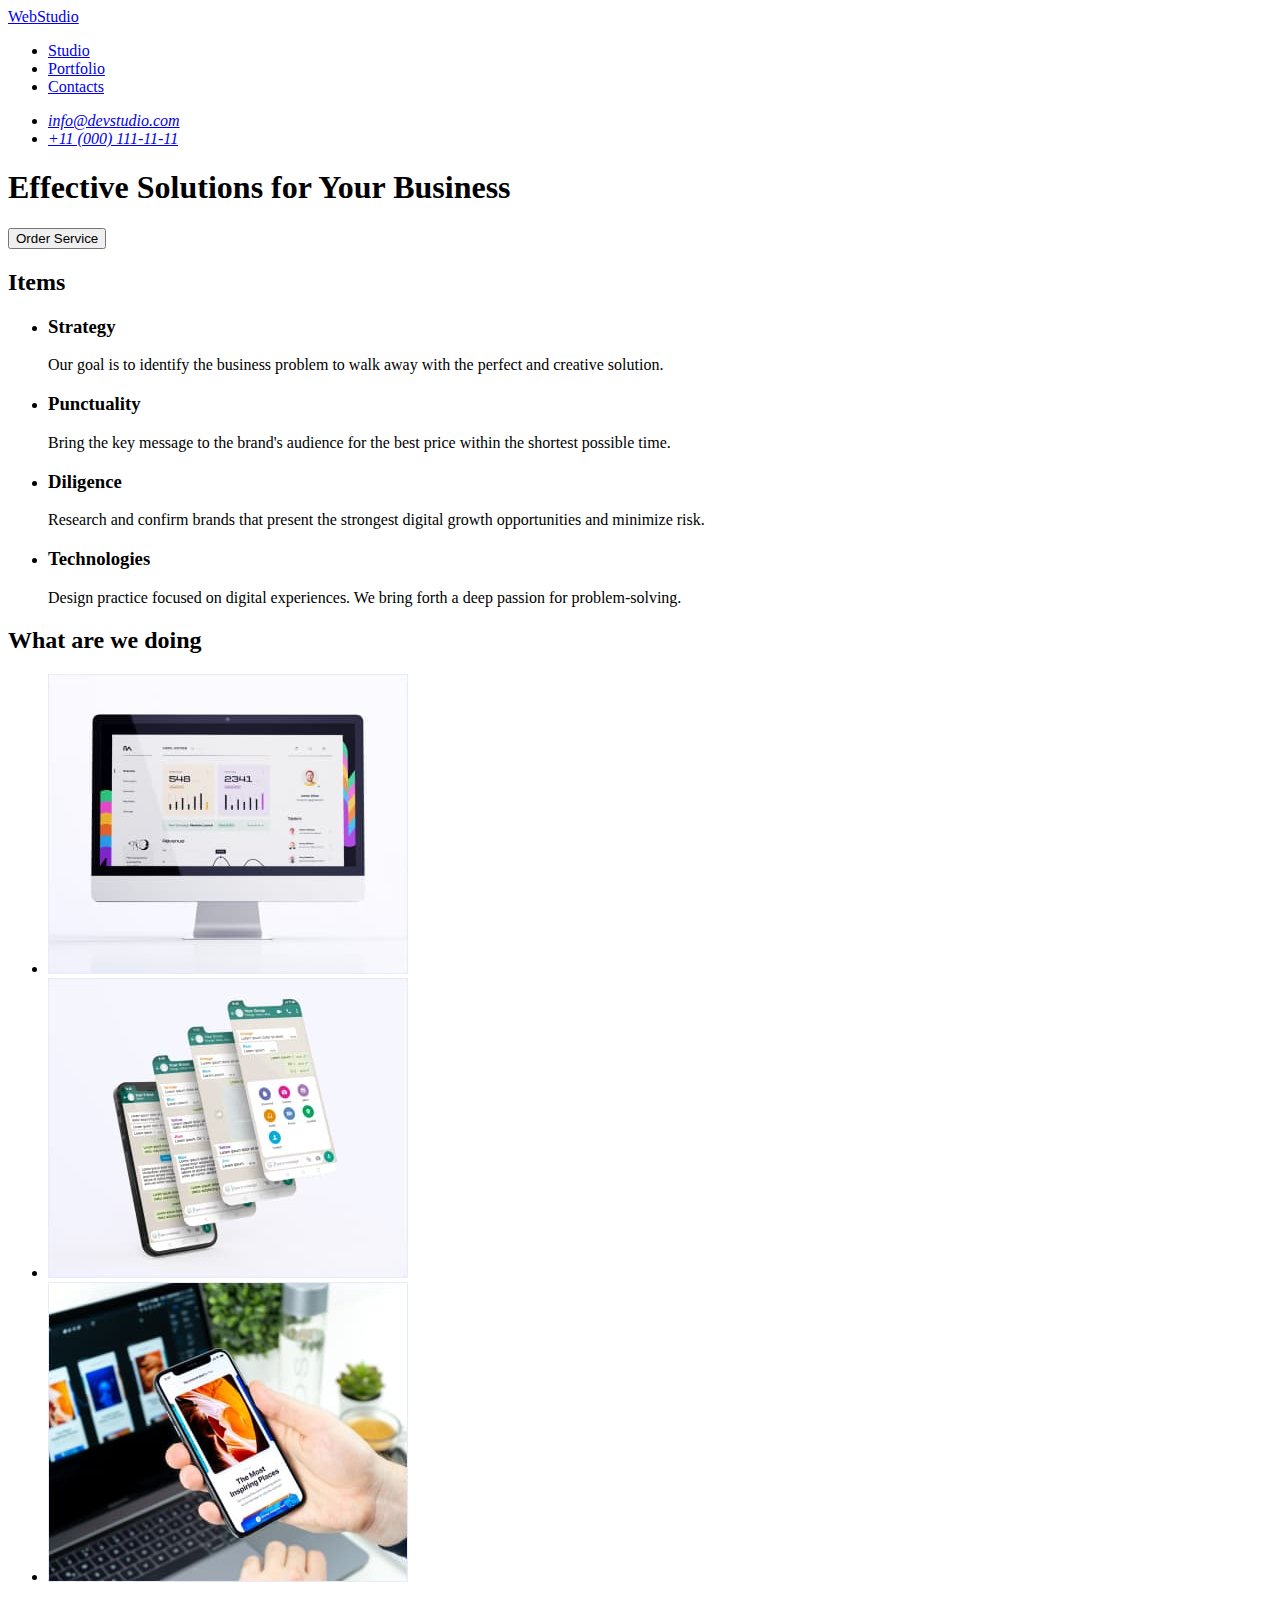
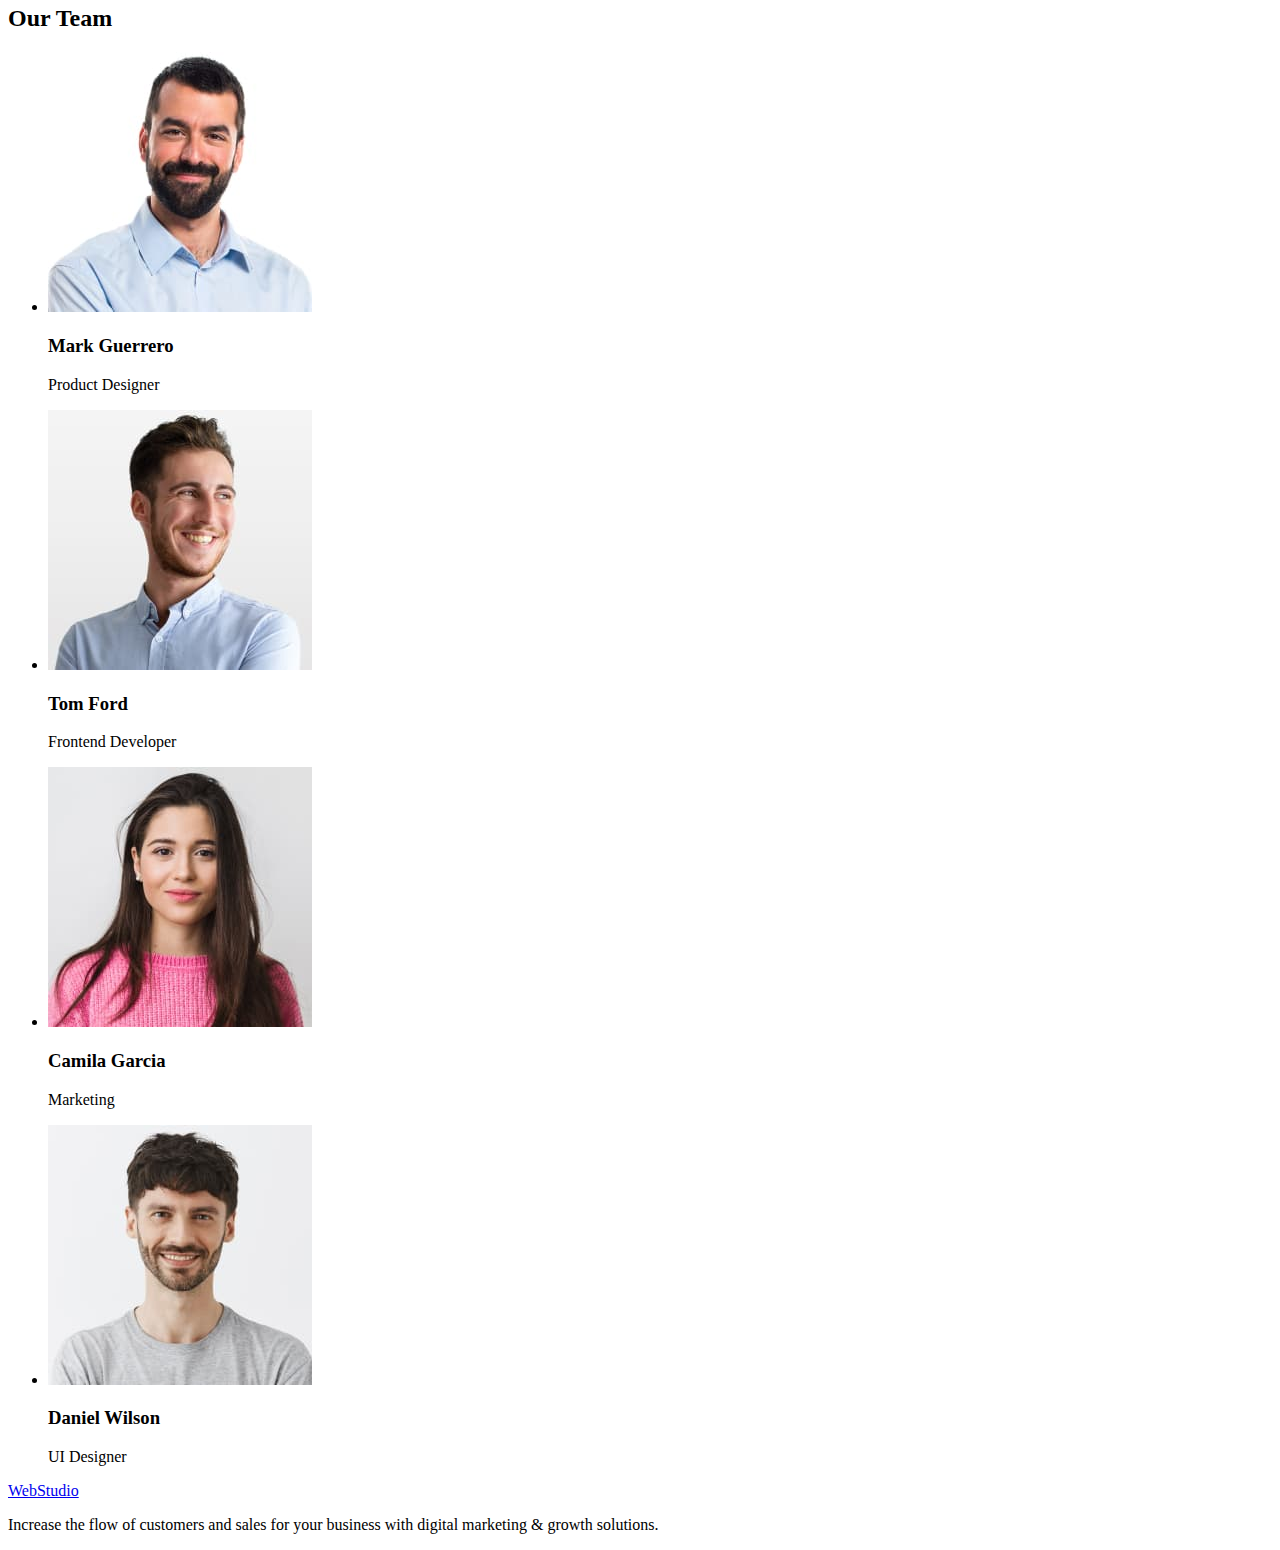
==== index.html @ 79387577 "Initial commit" ====
<!DOCTYPE html>
<html lang="en">
<head>
    <meta charset="UTF-8">
    <meta name="viewport" content="width=device-width, initial-scale=1.0">
    <title>Студія</title>
</head>
<body>
    <header>
        <nav>
            <a href="./index.html">WebStudio</a>
            <ul>
                <li>
                    <a href="#">Studio</a>
                </li>
                <li>
                    <a href="#">Portfolio</a>
                </li>
                <li>
                    <a href="#">Contacts</a>
                </li>
            </ul>
        </nav>
        <address>
            <ul>
                <li>
                    <a href="mailto:info@devstudio.com">info@devstudio.com</a>
                </li>
                <li>
                    <a href="tel:+110001111111">+11 (000) 111-11-11</a>
                </li>
            </ul>
        </address>
    </header>
    <main>
        <section class="solutions">
            <h1>Effective Solutions for Your Business</h1>
            <button type="button">Order Service</button>
        </section>

        <section class="items">
        <h2>Items</h2>
        <ul>
            <li>
                <h3>Strategy</h3>
                <p>Our goal is to identify the business problem to walk away with the perfect and creative solution.</p>
            </li>
            <li>
                <h3>Punctuality</h3>
                <p>Bring the key message to the brand's audience for the best price within the shortest possible time.</p>
            </li>
            <li>
                <h3>Diligence</h3>
                <p>Research and confirm brands that present the strongest digital growth opportunities and minimize risk.</p>
            </li>
            <li>
                <h3>Technologies</h3>
                <p>Design practice focused on digital experiences. We bring forth a deep passion for problem-solving.</p>
            </li>
        </ul>
        </section>
        <section class="doing">
            <h2>What are we doing</h2>
            <ul>
                <li>
                    <img src="./images/websites.jpg" width="360" height="300" alt="websites">
                </li>
                <li>
                    <img src="./images/applictions.jpg" width="360" height="300" alt="applications">
                </li>
                <li>
                    <img src="./images/design.jpg" width="360" height="300" alt="design">
                </li>
            </ul>

        </section>
        <section class="team">
            <h2>Our Team</h2>
            <ul>
                <li>
                    <img src="./images/Mark_Guerrero.jpg" width="264" height="260" alt="Mark Guerrero">
                    <h3>Mark Guerrero</h3>
                    <p>Product Designer</p>
                </li>

                <li>
                    <img src="./images/Tom_Ford.jpg" width="264" height="260" alt="Tom Ford">
                    <h3>Tom Ford</h3>
                    <p>Frontend Developer</p>
                </li>

                <li>
                    <img src="./images/Camila_Garcia.jpg" width="264" height="260" alt="Camila Garcia">
                    <h3>Camila Garcia</h3>
                    <p>Marketing</p>
                </li>

                <li>
                    <img src="./images/Daniel_Wilson.jpg" width="264" height="260" alt="Daniel Wilson">
                    <h3>Daniel Wilson</h3>
                    <p>UI Designer</p>
                </li>
            </ul>
        </section>
    </main>
    <footer>
        <a href="./index.html">WebStudio</a>
        <p>Increase the flow of customers and sales for your business with digital marketing & growth solutions.</p>
    </footer>
</body>
</html>
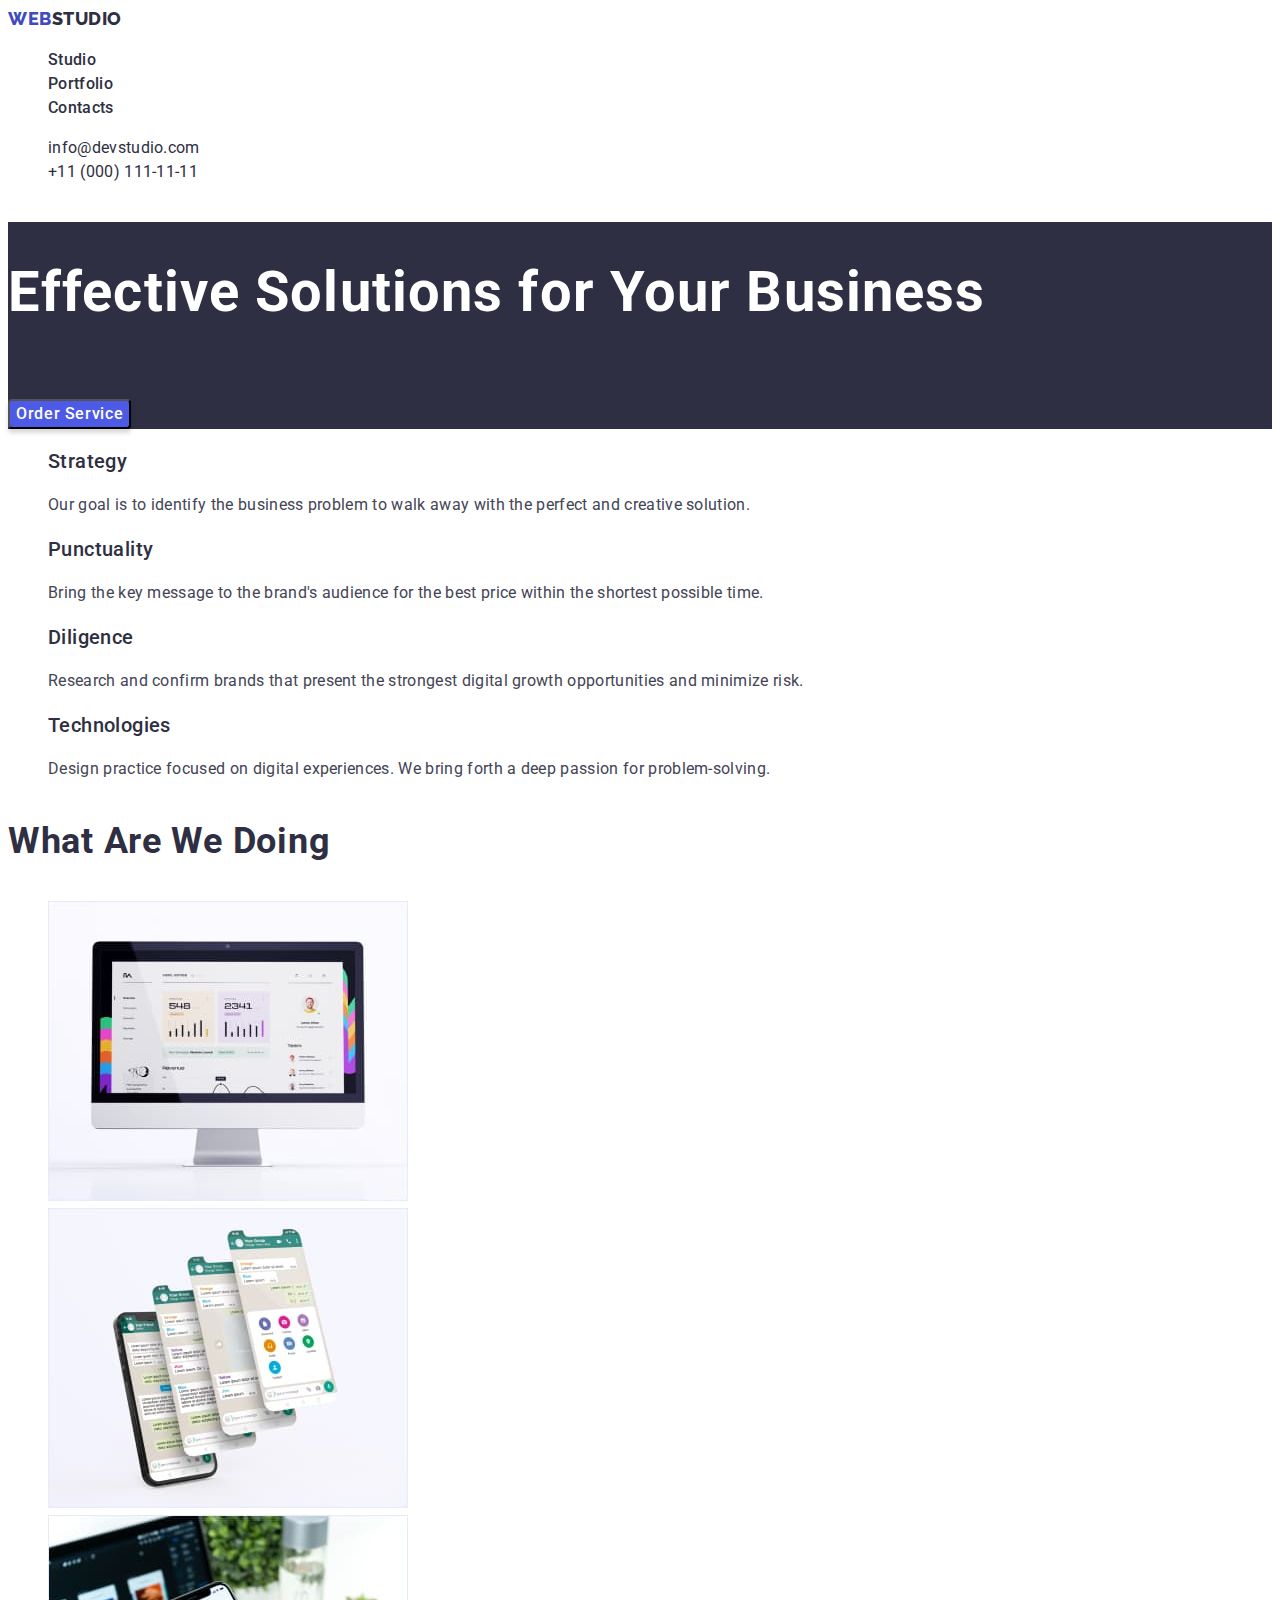
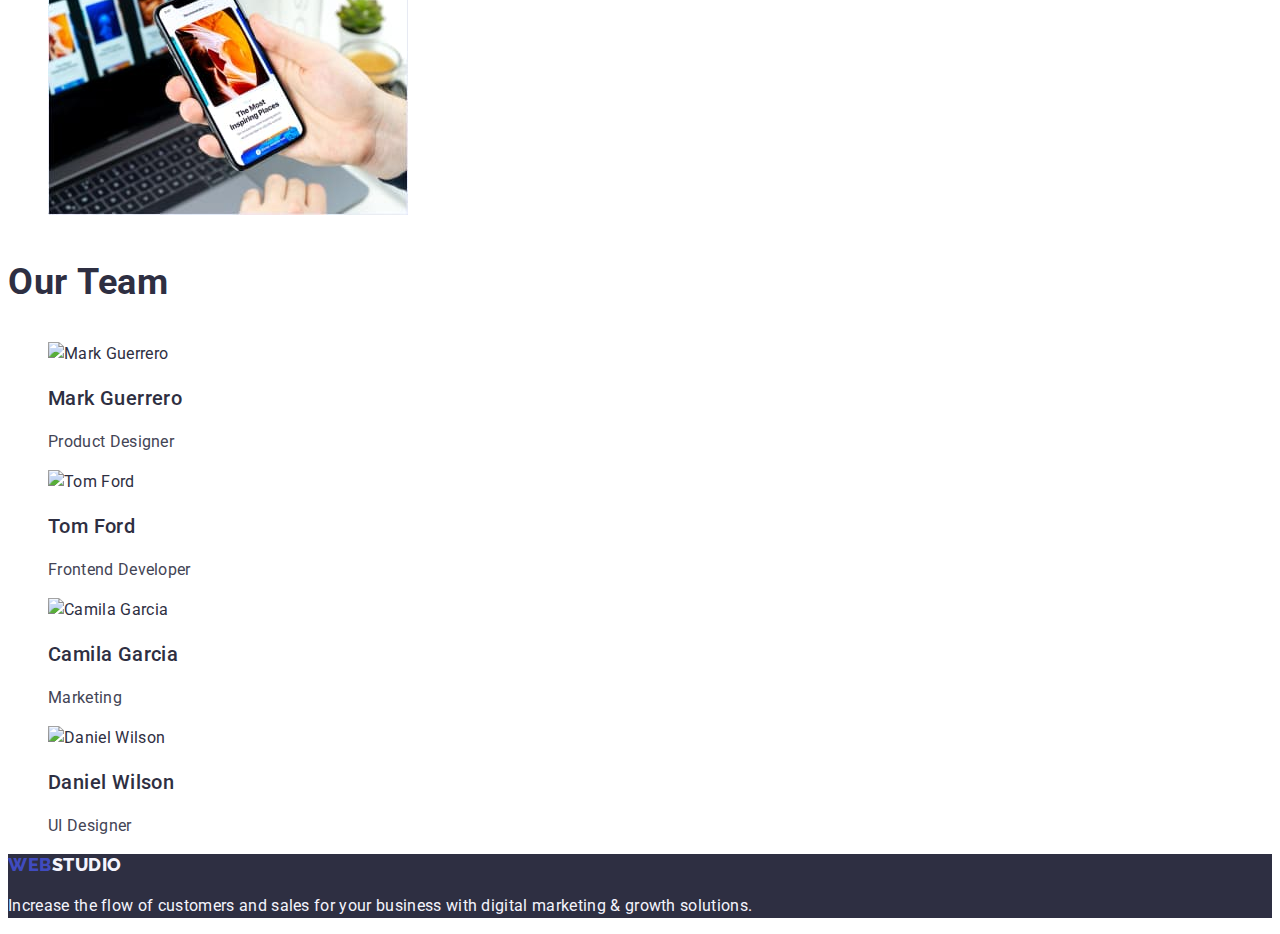
==== commit 6d63fb92: "css" ====
--- a/index.html
+++ b/index.html
@@ -4,17 +4,19 @@
     <meta charset="UTF-8">
     <meta name="viewport" content="width=device-width, initial-scale=1.0">
     <title>Студія</title>
+    <link href="https://fonts.googleapis.com/css2?family=Inter:wght@400;700&family=Raleway:wght@800&family=Roboto:wght@400;500;700;900&display=swap" rel="stylesheet">
+    <link rel="stylesheet" href="./style.css">
 </head>
 <body>
     <header>
         <nav>
-            <a href="./index.html">WebStudio</a>
-            <ul>
+            <a href="./index.html" class="logo-header"><span>Web</span>Studio</a>
+            <ul class="menu">
                 <li>
-                    <a href="#">Studio</a>
+                    <a href="./index.html">Studio</a>
                 </li>
                 <li>
-                    <a href="#">Portfolio</a>
+                    <a href="./portfolio.html">Portfolio</a>
                 </li>
                 <li>
                     <a href="#">Contacts</a>
@@ -34,12 +36,12 @@
     </header>
     <main>
         <section class="solutions">
-            <h1>Effective Solutions for Your Business</h1>
-            <button type="button">Order Service</button>
+            <h1 class="solutions-title" >Effective Solutions for Your Business</h1>
+            <button type="button" class="button-order">Order Service</button>
         </section>
 
         <section class="items">
-        <h2>Items</h2>
+        <h2 hidden>Items</h2>
         <ul>
             <li>
                 <h3>Strategy</h3>
@@ -78,25 +80,25 @@
             <h2>Our Team</h2>
             <ul>
                 <li>
-                    <img src="./images/Mark_Guerrero.jpg" width="264" height="260" alt="Mark Guerrero">
+                    <img src="./images/mark_guerrero.jpg" width="264" height="260" alt="Mark Guerrero">
                     <h3>Mark Guerrero</h3>
                     <p>Product Designer</p>
                 </li>
 
                 <li>
-                    <img src="./images/Tom_Ford.jpg" width="264" height="260" alt="Tom Ford">
+                    <img src="./images/tom_ford.jpg" width="264" height="260" alt="Tom Ford">
                     <h3>Tom Ford</h3>
                     <p>Frontend Developer</p>
                 </li>
 
                 <li>
-                    <img src="./images/Camila_Garcia.jpg" width="264" height="260" alt="Camila Garcia">
+                    <img src="./images/camila_garcia.jpg" width="264" height="260" alt="Camila Garcia">
                     <h3>Camila Garcia</h3>
                     <p>Marketing</p>
                 </li>
 
                 <li>
-                    <img src="./images/Daniel_Wilson.jpg" width="264" height="260" alt="Daniel Wilson">
+                    <img src="./images/daniel_wilson.jpg" width="264" height="260" alt="Daniel Wilson">
                     <h3>Daniel Wilson</h3>
                     <p>UI Designer</p>
                 </li>
@@ -104,8 +106,8 @@
         </section>
     </main>
     <footer>
-        <a href="./index.html">WebStudio</a>
-        <p>Increase the flow of customers and sales for your business with digital marketing & growth solutions.</p>
+        <a href="./index.html" class="logo-footer"><span>Web</span>Studio</a>
+        <p class="footer-text">Increase the flow of customers and sales for your business with digital marketing & growth solutions.</p>
     </footer>
 </body>
 </html>--- a/style.css
+++ b/style.css
@@ -0,0 +1,161 @@
+:root{
+    --button-iris: #4D5AE5;
+    --hover-focus-color: #404BBF;
+    --white-color: #FFF;
+    --color-footer: #F4F4FD;
+    --main-color: #2E2F42;
+    --p-color: #434455;
+    --btn-border-color: #E7E9FC;
+}
+
+a{
+    text-decoration: none;
+    color: var(--main-color);
+    font-style: normal;
+}
+a:hover, a:focus{
+    color: var(--hover-focus-color);
+
+}
+
+ul{
+    list-style: none;
+
+}
+button{
+    font: inherit;
+    cursor: pointer;
+}
+
+
+h2{
+    font-size: 36px;
+    font-weight: 700;
+    line-height: 1.67;
+    letter-spacing: 0.72px;
+    text-transform: capitalize;
+}
+
+
+h3{
+    font-size: 20px;
+    font-weight: 500;
+    letter-spacing: 0.4px;
+}
+
+
+p{
+    color: var(--p-color);
+}
+
+body{
+    font-family: "Roboto", sans-serif;
+    color: var(--main-color);
+    line-height: 24px;
+    letter-spacing: 0.32px;
+    
+}
+
+
+/* -------HEADER----- */
+
+.logo-header{
+    font-size: 18px;
+    font-family: Raleway;
+    font-weight: 800;
+    line-height: 0.875;
+    letter-spacing: 0.54px;
+    text-transform: uppercase;
+}
+span{
+    color: var(--hover-focus-color);
+}
+
+.menu{
+    font-weight: 500;
+}
+
+
+/* -----------SOLUTIONS------------- */
+
+.solutions{
+    background-color: var(--main-color);
+}
+.solutions-title{
+    color: var(--white-color);
+    color: var(--white, #FFF);
+    font-size: 56px;
+    font-weight: 700;
+    line-height: 2.5;
+    letter-spacing: 1.12px;
+}
+
+.button-order{
+    color: var(--white-color);
+    font-weight: 500;
+    letter-spacing: 0.64px;
+    border-radius: 4px;
+    background: var(--button-iris);
+    box-shadow: 0px 4px 4px 0px rgba(0, 0, 0, 0.15);
+}
+
+
+.button-order:hover{
+    background-color: var(--hover-focus-color); 
+
+}
+
+.button-order:active{
+    background-color: var(--hover-focus-color); 
+
+}
+
+.button-order:focus{
+    background-color: var(--hover-focus-color); 
+}
+
+
+/* ------DOING------- */
+
+
+/* --------TEAM--------- */
+
+
+/* -------FOOTER-------- */
+
+footer{
+    background-color: var(--main-color);
+}
+
+.logo-footer{
+    color: var(--color-footer);
+    font-size: 18px;
+    font-family: Raleway;
+    font-weight: 800;
+    line-height: 0.875;
+    letter-spacing: 0.54px;
+    text-transform: uppercase;
+}
+
+.footer-text{
+    color: var(--color-footer);
+}
+
+
+/* --------FILTER--------- */
+
+.button-filter{
+    color: var(--button-iris);
+    font-weight: 500;
+    letter-spacing: 0.64px;
+    border-radius: 4px;
+    border: 1px solid var(--btn-border-color);
+    background: var(--color-footer);
+}
+
+.button-filter:hover, .button-filter:active {
+    color: var(--white-color);
+    border-radius: 4px;
+    background: var(--hover-focus-color);
+    box-shadow: 0px 2px 2px 0px rgba(0, 0, 0, 0.12), 0px 2px 1px 0px rgba(0, 0, 0, 0.08), 0px 3px 1px 0px rgba(0, 0, 0, 0.10);
+}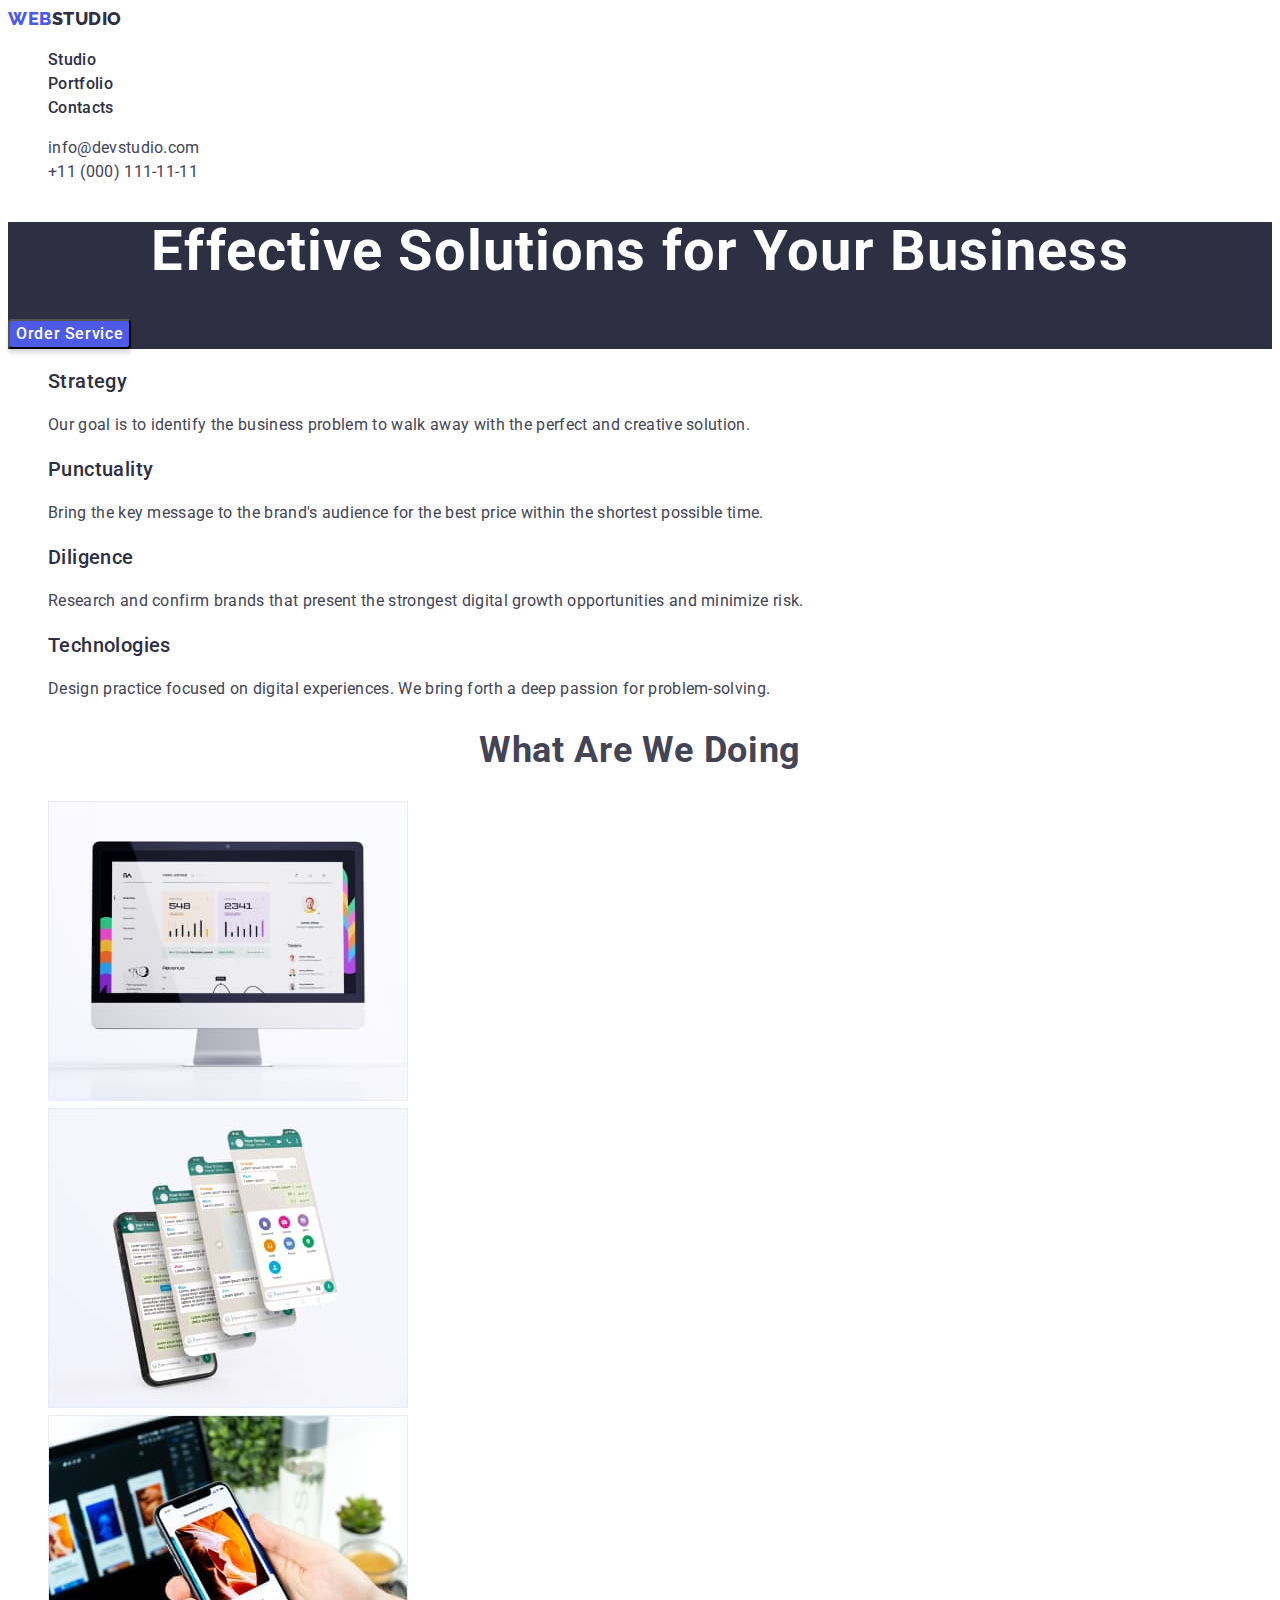
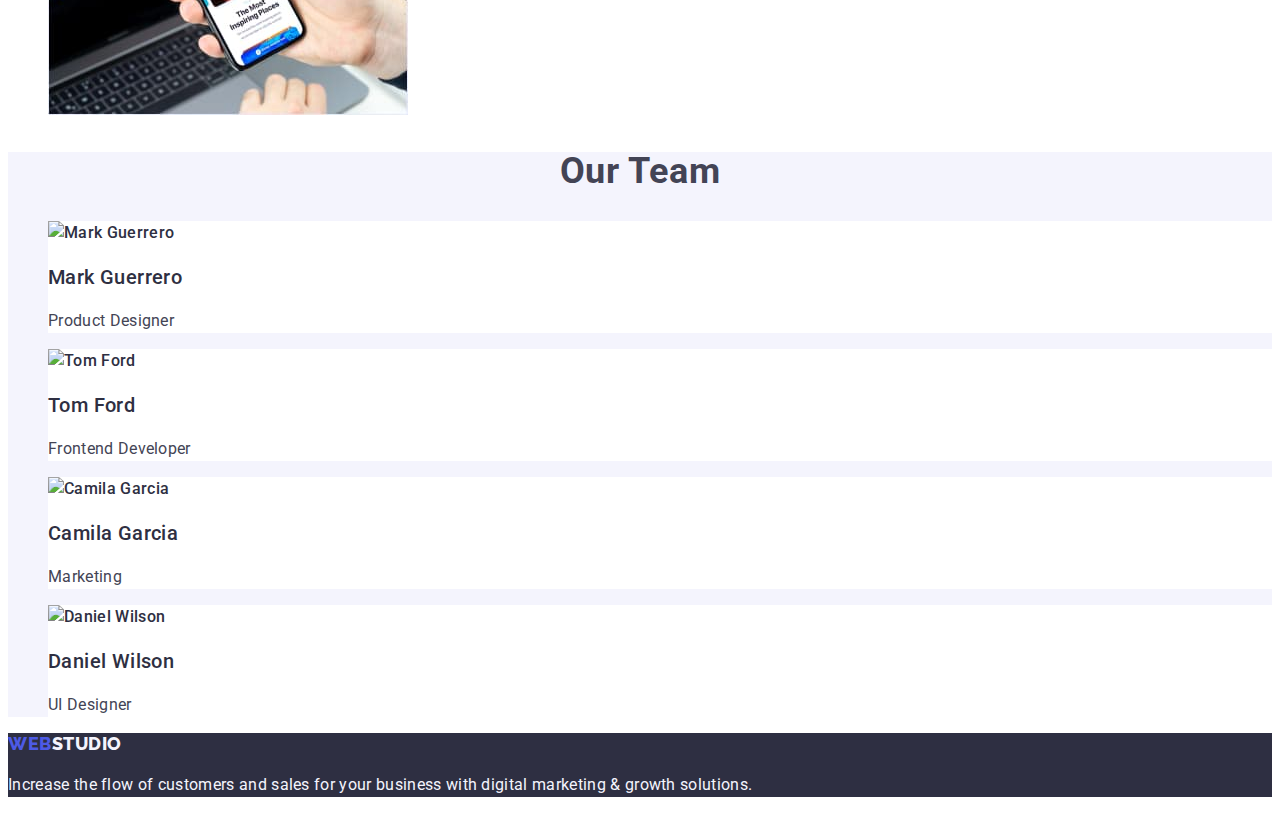
==== commit e4914dd9: "second edition" ====
--- a/index.html
+++ b/index.html
@@ -4,32 +4,34 @@
     <meta charset="UTF-8">
     <meta name="viewport" content="width=device-width, initial-scale=1.0">
     <title>Студія</title>
-    <link href="https://fonts.googleapis.com/css2?family=Inter:wght@400;700&family=Raleway:wght@800&family=Roboto:wght@400;500;700;900&display=swap" rel="stylesheet">
-    <link rel="stylesheet" href="./style.css">
+    <link rel="preconnect" href="https://fonts.googleapis.com">
+    <link rel="preconnect" href="https://fonts.gstatic.com" crossorigin>
+    <link href="https://fonts.googleapis.com/css2?family=Raleway:wght@800&family=Roboto:wght@400;500;700;900&display=swap" rel="stylesheet">
+    <link rel="stylesheet" href="./css/style.css">
 </head>
 <body>
     <header>
         <nav>
-            <a href="./index.html" class="logo-header"><span>Web</span>Studio</a>
-            <ul class="menu">
+            <a href="./index.html" class="logo link">Web<span>Studio</span></a>
+            <ul class="list">
                 <li>
-                    <a href="./index.html">Studio</a>
+                    <a class="link li-items" href="./index.html">Studio</a>
                 </li>
                 <li>
-                    <a href="./portfolio.html">Portfolio</a>
+                    <a class="link li-items" href="./portfolio.html">Portfolio</a>
                 </li>
                 <li>
-                    <a href="#">Contacts</a>
+                    <a class="link li-items" href="">Contacts</a>
                 </li>
             </ul>
         </nav>
-        <address>
-            <ul>
+        <address class="address">
+            <ul class="list">
                 <li>
-                    <a href="mailto:info@devstudio.com">info@devstudio.com</a>
+                    <a class="link address-link" href="mailto:info@devstudio.com">info@devstudio.com</a>
                 </li>
                 <li>
-                    <a href="tel:+110001111111">+11 (000) 111-11-11</a>
+                    <a class="link address-link" href="tel:+110001111111">+11 (000) 111-11-11</a>
                 </li>
             </ul>
         </address>
@@ -42,28 +44,28 @@
 
         <section class="items">
         <h2 hidden>Items</h2>
-        <ul>
+        <ul class="list">
             <li>
-                <h3>Strategy</h3>
-                <p>Our goal is to identify the business problem to walk away with the perfect and creative solution.</p>
+                <h3 class="li-title">Strategy</h3>
+                <p class="li-par" >Our goal is to identify the business problem to walk away with the perfect and creative solution.</p>
             </li>
             <li>
-                <h3>Punctuality</h3>
-                <p>Bring the key message to the brand's audience for the best price within the shortest possible time.</p>
+                <h3 class="li-title">Punctuality</h3>
+                <p class="li-par" >Bring the key message to the brand's audience for the best price within the shortest possible time.</p>
             </li>
             <li>
-                <h3>Diligence</h3>
-                <p>Research and confirm brands that present the strongest digital growth opportunities and minimize risk.</p>
+                <h3 class="li-title">Diligence</h3>
+                <p class="li-par" >Research and confirm brands that present the strongest digital growth opportunities and minimize risk.</p>
             </li>
             <li>
-                <h3>Technologies</h3>
-                <p>Design practice focused on digital experiences. We bring forth a deep passion for problem-solving.</p>
+                <h3 class="li-title">Technologies</h3>
+                <p class="li-par">Design practice focused on digital experiences. We bring forth a deep passion for problem-solving.</p>
             </li>
         </ul>
         </section>
         <section class="doing">
-            <h2>What are we doing</h2>
-            <ul>
+            <h2 class="title" >What are we doing</h2>
+            <ul class="list" >
                 <li>
                     <img src="./images/websites.jpg" width="360" height="300" alt="websites">
                 </li>
@@ -77,36 +79,36 @@
 
         </section>
         <section class="team">
-            <h2>Our Team</h2>
-            <ul>
-                <li>
+            <h2 class="title" >Our Team</h2>
+            <ul class="list" >
+                <li class="team-items" >
                     <img src="./images/mark_guerrero.jpg" width="264" height="260" alt="Mark Guerrero">
-                    <h3>Mark Guerrero</h3>
-                    <p>Product Designer</p>
+                    <h3 class="li-title">Mark Guerrero</h3>
+                    <p class="li-par" >Product Designer</p>
                 </li>
 
-                <li>
+                <li class="team-items" >
                     <img src="./images/tom_ford.jpg" width="264" height="260" alt="Tom Ford">
-                    <h3>Tom Ford</h3>
-                    <p>Frontend Developer</p>
+                    <h3 class="li-title" >Tom Ford</h3>
+                    <p class="li-par" >Frontend Developer</p>
                 </li>
 
-                <li>
+                <li class="team-items" >
                     <img src="./images/camila_garcia.jpg" width="264" height="260" alt="Camila Garcia">
-                    <h3>Camila Garcia</h3>
-                    <p>Marketing</p>
+                    <h3 class="li-title" >Camila Garcia</h3>
+                    <p class="li-par" >Marketing</p>
                 </li>
 
-                <li>
+                <li class="team-items" >
                     <img src="./images/daniel_wilson.jpg" width="264" height="260" alt="Daniel Wilson">
-                    <h3>Daniel Wilson</h3>
-                    <p>UI Designer</p>
+                    <h3 class="li-title" >Daniel Wilson</h3>
+                    <p class="li-par" >UI Designer</p>
                 </li>
             </ul>
         </section>
     </main>
-    <footer>
-        <a href="./index.html" class="logo-footer"><span>Web</span>Studio</a>
+    <footer class="footer">
+        <a href="./index.html" class="logo link">Web<span class="footer-span" >Studio</span></a>
         <p class="footer-text">Increase the flow of customers and sales for your business with digital marketing & growth solutions.</p>
     </footer>
 </body>
--- a/css/style.css
+++ b/css/style.css
@@ -0,0 +1,193 @@
+:root{
+    --btn-and-logo: #4D5AE5;
+    --hover-focus-color: #404BBF;
+    --bg-color: #FFFFFF;
+    --bg-color-team-footer: #F4F4FD;
+    --titles-color: #2E2F42;
+    --main-color: #434455;
+    --btn-border-color: #E7E9FC;
+}
+
+
+button{
+    font: inherit;
+    cursor: pointer;
+}
+
+
+body{
+    font-family: "Roboto", sans-serif;
+    color: var(--main-color);
+    line-height: 24px;
+    letter-spacing: 0.32px;
+    background-color: var(--bg-color);
+    
+}
+
+
+/* -------HEADER----- */
+.logo{
+    line-height: 1.17;
+    font-family: Raleway, sans-serif;
+    font-size: 18px;
+    font-weight: 800;
+    letter-spacing: 0.54px;
+    text-transform: uppercase;
+    color: var(--btn-and-logo);
+}
+
+.link{
+    text-decoration: none;
+}
+
+.link:hover, .link:active{
+    color: var(--hover-focus-color);
+}
+span{
+    color: var(--titles-color);
+}
+
+span:hover, span:active{
+    color: var(--hover-focus-color)
+}
+
+.list{
+    list-style: none;
+    text-decoration: none;
+    color: var(--titles-color);
+    font-style: normal;
+    font-weight: 500;
+}
+.list:hover, a:focus{
+    color: var(--hover-focus-color);
+
+}
+.li-items{
+    color: var(--titles-color);
+    font-weight: 500;
+    font-size: 16px;
+    line-height: 1.5;
+    letter-spacing: 0.02em;
+}
+
+.address{
+    font-style: normal;
+}
+.address-link{
+    color: var(--main-color);
+    font-weight: 400;
+    font-size: 16px;
+    line-height: 1.5;
+    letter-spacing: 0.02em;
+}
+
+
+/* -----------SOLUTIONS------------- */
+
+.solutions{
+    background-color: var(--titles-color);
+}
+.solutions-title{
+    color: var(--bg-color);
+    font-size: 56px;
+    font-weight: 700;
+    line-height: 1.07;
+    letter-spacing: 1.12px;
+    text-align: center;
+}
+
+.li-title{
+    font-size: 20px;
+    font-weight: 500;
+    letter-spacing: 0.02em;
+    line-height: 1.2;
+    color: var(--titles-color);
+}
+
+.li-par{
+    color: var(--main-color);
+    font-size: 16px;
+    line-height: 24px;
+    letter-spacing: 0.32px;
+    font-weight: 400;
+}
+
+.button-order{
+    color: var(--bg-color);
+    font-weight: 500;
+    letter-spacing: 0.64px;
+    border-radius: 4px;
+    background: var(--btn-and-logo);
+    box-shadow: 0px 4px 4px 0px rgba(0, 0, 0, 0.15);
+}
+
+
+.button-order:hover{
+    background-color: var(--hover-focus-color); 
+
+}
+
+.button-order:active{
+    background-color: var(--hover-focus-color); 
+
+}
+
+.button-order:focus{
+    background-color: var(--hover-focus-color); 
+}
+
+
+/* ------DOING------- */
+
+
+.title{
+    font-size: 36px;
+    font-weight: 700;
+    line-height: 1.11;
+    letter-spacing: 0.72px;
+    text-transform: capitalize;
+    text-align: center;
+}
+
+/* --------TEAM--------- */
+
+.team{
+    background-color: var(--bg-color-team-footer);
+}
+
+.team-items{
+    background-color: var(--bg-color);
+}
+
+/* -------FOOTER-------- */
+
+.footer{
+    background-color: var(--titles-color);
+    color: var(--bg-color-team-footer);
+}
+
+.footer-span{
+    color: var(--bg-color-team-footer);
+}
+
+
+/* --------FILTER--------- */
+
+.button-filter{
+    color: var(--btn-and-logo);
+    font-family: "Roboto", sans-serif;
+    font-weight: 500;
+    line-height: 1.5;
+    letter-spacing: 0.04em;
+    border-radius: 4px;
+    border: 1px solid var(--btn-border-color);
+    background-color: var(--bg-color-team-footer);
+   
+}
+
+.button-filter:hover, .button-filter:active {
+    color: var(--bg-color);
+    border-radius: 4px;
+    background: var(--hover-focus-color);
+    box-shadow: 0px 2px 2px 0px rgba(0, 0, 0, 0.12), 0px 2px 1px 0px rgba(0, 0, 0, 0.08), 0px 3px 1px 0px rgba(0, 0, 0, 0.10);
+}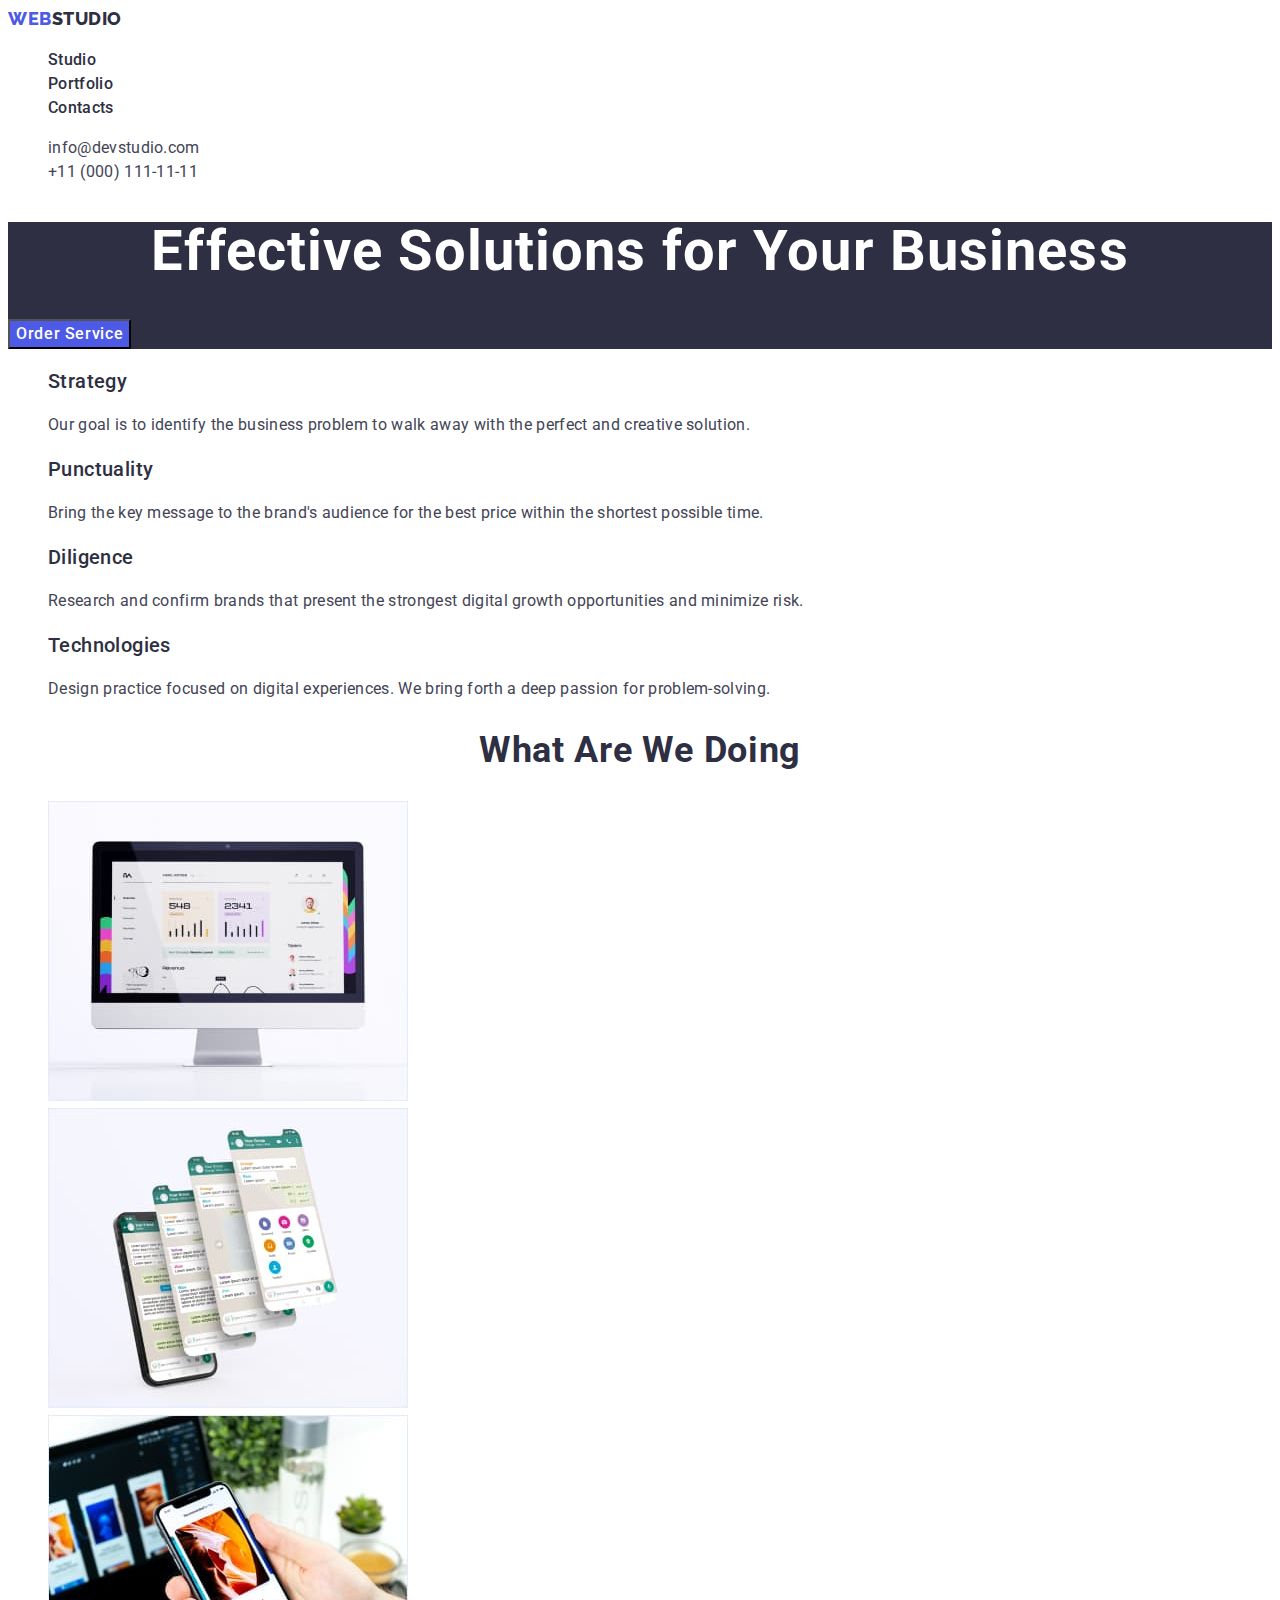
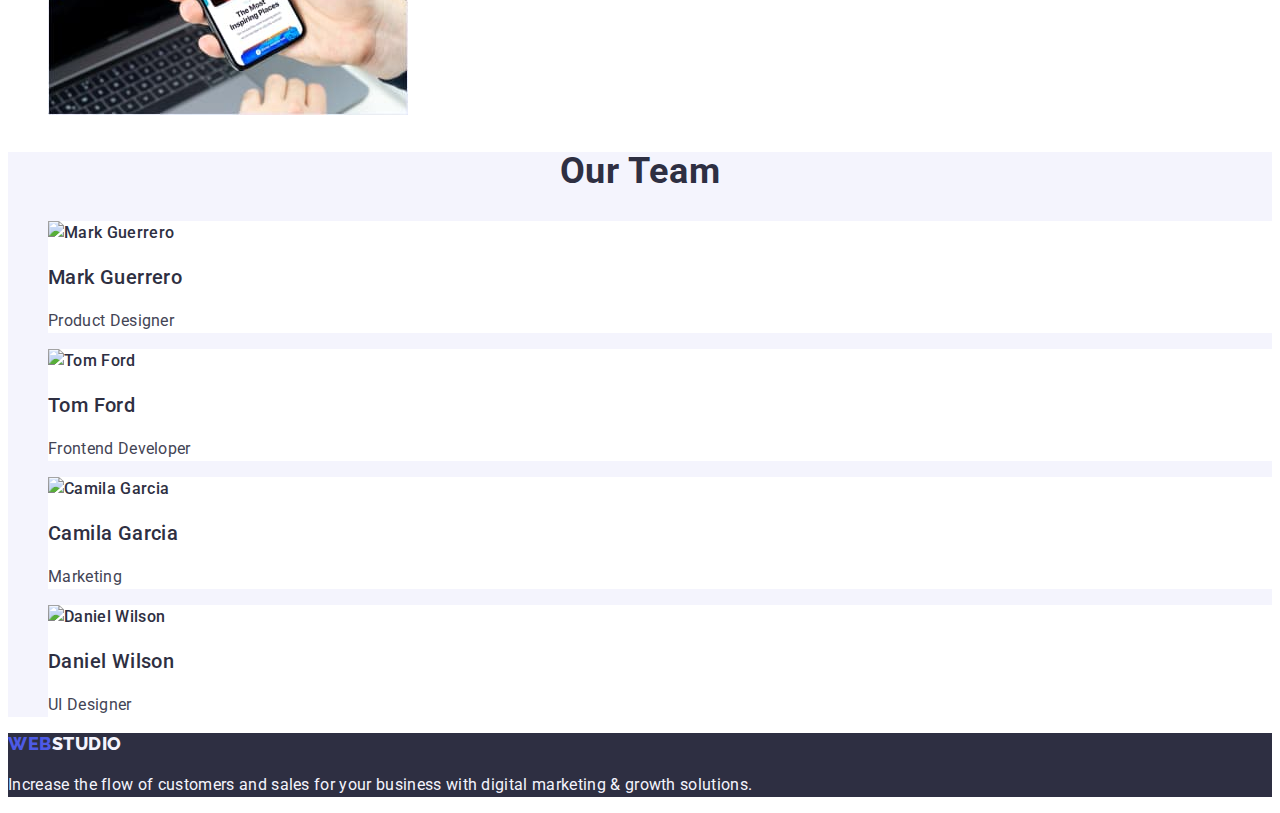
==== commit aba6a6e9: "third edition" ====
--- a/index.html
+++ b/index.html
@@ -12,7 +12,7 @@
 <body>
     <header>
         <nav>
-            <a href="./index.html" class="logo link">Web<span>Studio</span></a>
+            <a href="./index.html" class="logo link">Web<span class="span">Studio</span></a>
             <ul class="list">
                 <li>
                     <a class="link li-items" href="./index.html">Studio</a>
--- a/css/style.css
+++ b/css/style.css
@@ -116,9 +116,9 @@
     color: var(--bg-color);
     font-weight: 500;
     letter-spacing: 0.64px;
-    border-radius: 4px;
+    /* border-radius: 4px; */
     background: var(--btn-and-logo);
-    box-shadow: 0px 4px 4px 0px rgba(0, 0, 0, 0.15);
+    /* box-shadow: 0px 4px 4px 0px rgba(0, 0, 0, 0.15); */
 }
 
 
@@ -141,6 +141,7 @@
 
 
 .title{
+    color: var(--titles-color);
     font-size: 36px;
     font-weight: 700;
     line-height: 1.11;
@@ -179,15 +180,15 @@
     font-weight: 500;
     line-height: 1.5;
     letter-spacing: 0.04em;
-    border-radius: 4px;
+    /* border-radius: 4px; */
     border: 1px solid var(--btn-border-color);
     background-color: var(--bg-color-team-footer);
    
 }
 
-.button-filter:hover, .button-filter:active {
+.button-filter:hover, .button-filter:active, .button-filter:focus {
     color: var(--bg-color);
-    border-radius: 4px;
+    /* border-radius: 4px; */
     background: var(--hover-focus-color);
-    box-shadow: 0px 2px 2px 0px rgba(0, 0, 0, 0.12), 0px 2px 1px 0px rgba(0, 0, 0, 0.08), 0px 3px 1px 0px rgba(0, 0, 0, 0.10);
+    /* box-shadow: 0px 2px 2px 0px rgba(0, 0, 0, 0.12), 0px 2px 1px 0px rgba(0, 0, 0, 0.08), 0px 3px 1px 0px rgba(0, 0, 0, 0.10); */
 }